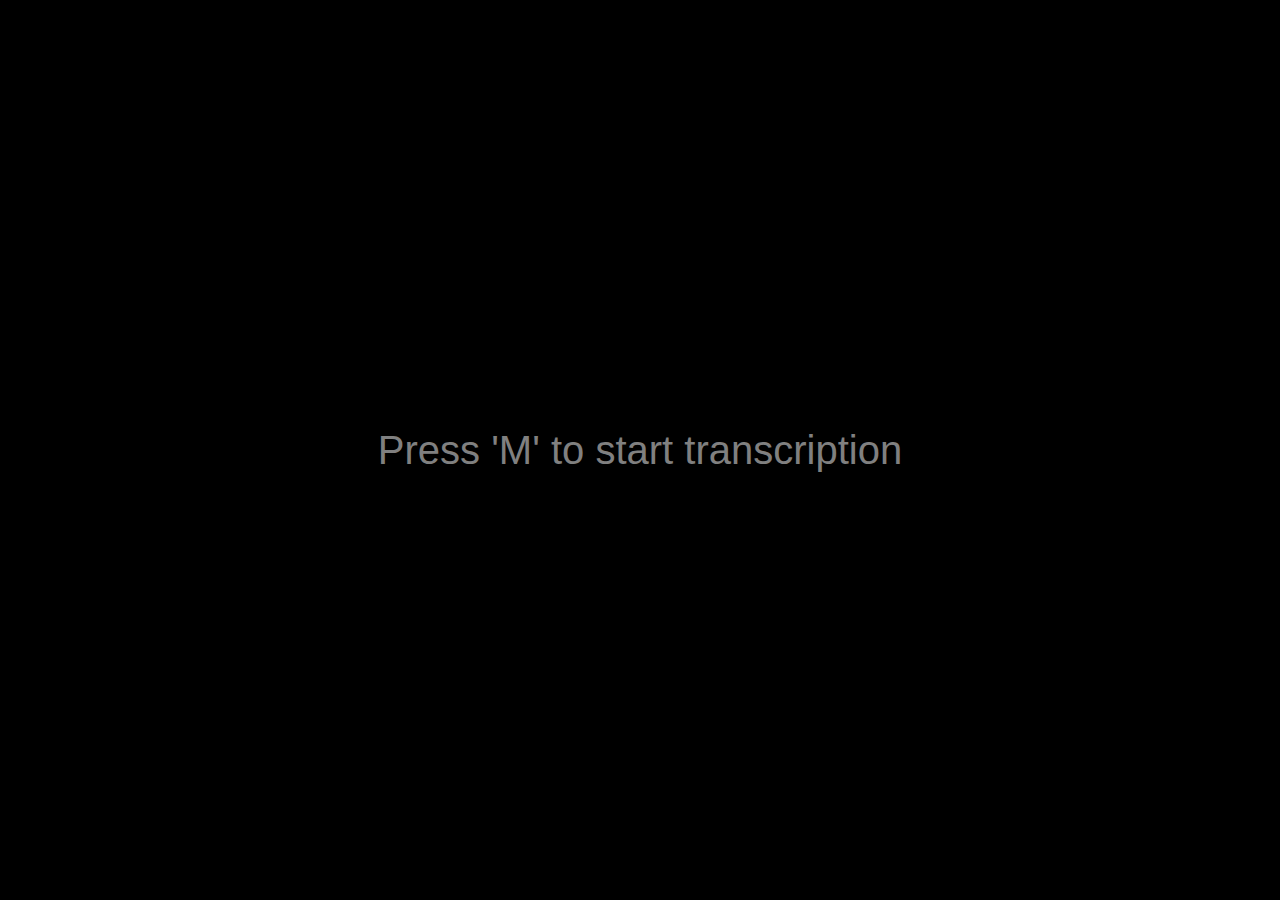
==== autodead.html @ 437896d7 "Update autodead.html" ====
<!DOCTYPE html>
<html lang="en">
<head>
    <meta charset="UTF-8">
    <meta name="viewport" content="width=device-width, initial-scale=1.0">
    <title>Voice Transcription Display</title>
    <style>
        body {
            margin: 0;
            padding: 0;
            background-color: black;
            color: white;
            font-family: Arial, sans-serif;
            display: flex;
            justify-content: center;
            align-items: center;
            height: 100vh;
            overflow: hidden;
        }

        #transcription {
            text-align: center;
            font-size: 50px;
            word-wrap: break-word;
            max-width: 90vw;
            display: flex;
            flex-direction: column;
        }

        .transcription-line {
            opacity: 1;
            transition: opacity 1s;
            white-space: nowrap;
        }

        .fade-out {
            opacity: 0 !important;
        }

        #message {
            position: absolute;
            text-align: center;
            font-size: 40px;
            color: gray;
            opacity: 1;
            transition: opacity 1s;
        }

        #menu {
            position: absolute;
            top: 10px;
            left: 10px;
            font-size: 16px;
            opacity: 0;
            transition: opacity 1s;
        }

        .visible {
            opacity: 1 !important;
        }
    </style>
</head>
<body>
    <div id="menu">Up/Down Font Size: 50 | Left/Right Fade Rate: 1000ms</div>
    <div id="message">Press '<span id="start-transcription">M</span>' to start transcription</div>
    <div id="transcription"></div>

    <script>
        let isMuted = true;
        let transcript = document.getElementById('transcription');
        let message = document.getElementById('message');
        let fontSize = 30;
        let fadeRate = 1000; // Default fade rate
        let maxLines = 3; // Maximum lines visible
        let lines = []; // Array to store visible lines

        let currentLine = ''; // Current line being built (interim)
        let interimElement; // The element for interim text display

        // Fades out the oldest line when there are more than maxLines
        const fadeOutOldLine = () => {
            if (lines.length > 0) {
                const oldLine = lines.shift(); // Remove the oldest line
                oldLine.classList.add('fade-out'); // Apply fade-out effect

                // Remove line from the DOM after it has faded out
                setTimeout(() => {
                    oldLine.remove();
                }, fadeRate);
            }
        };

        // Adds a new line to the display and manages the max line count
        const addNewLine = (text) => {
            const newLine = document.createElement('div');
            newLine.className = 'transcription-line';
            newLine.style.fontSize = `${fontSize}px`;
            newLine.textContent = text;
            transcript.appendChild(newLine);
            lines.push(newLine); // Add new line to the list

            // If there are more than maxLines, fade out the oldest one
            if (lines.length > maxLines) {
                fadeOutOldLine();
            }
        };

        // Updates the interim text live as you speak
        const updateInterimText = (text) => {
            if (!interimElement) {
                interimElement = document.createElement('div');
                interimElement.className = 'transcription-line';
                interimElement.style.fontSize = `${fontSize}px`;
                transcript.appendChild(interimElement);
            }
            interimElement.textContent = text; // Update the interim text live
        };

        // Finalizes a sentence (moves interim to a final line)
        const finalizeSentence = (text) => {
            if (interimElement) {
                interimElement.remove(); // Remove the interim text element
                interimElement = null;
            }
            addNewLine(text); // Add the finalized text to the display
        };

        const handleTranscription = (event) => {
            let interimText = '';
            let finalText = '';

            for (let i = event.resultIndex; i < event.results.length; i++) {
                let transcriptText = event.results[i][0].transcript.trim();

                if (event.results[i].isFinal) {
                    finalText += transcriptText;
                    finalizeSentence(finalText); // Move the final text to a new line
                } else {
                    interimText = transcriptText;
                    updateInterimText(currentLine + ' ' + interimText); // Build live
                }
            }
        };

        const recognition = new (window.SpeechRecognition || window.webkitSpeechRecognition)();
        recognition.continuous = true;
        recognition.interimResults = true;
        recognition.onresult = handleTranscription;

        const toggleTranscription = () => {
            isMuted = !isMuted;
            if (!isMuted) {
                recognition.start();
                transcript.innerHTML = ''; // Clear previous content
                message.style.opacity = 0;
            } else {
                recognition.stop();
                message.innerHTML = "Press 'M' to start transcription";
                message.style.opacity = 1;
            }
        };

        document.getElementById('start-transcription').addEventListener('click', toggleTranscription);

        window.addEventListener('keydown', (event) => {
            if (event.key.toLowerCase() === 'm') {
                toggleTranscription();
            }
        });

        updateMenu();
    </script>
</body>
</html>
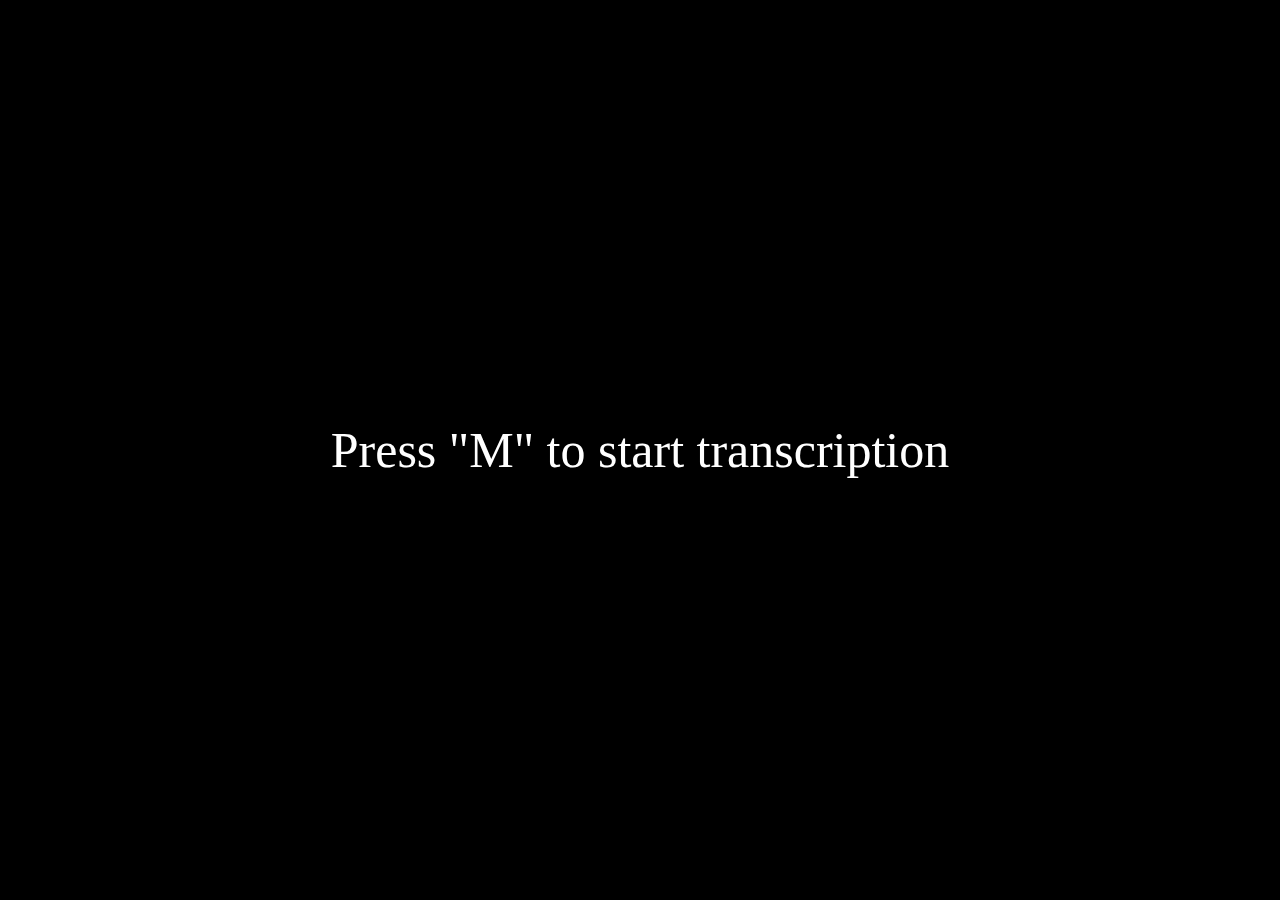
==== commit 3b3030b6: "Update autodead.html" ====
--- a/autodead.html
+++ b/autodead.html
@@ -3,172 +3,78 @@
 <head>
     <meta charset="UTF-8">
     <meta name="viewport" content="width=device-width, initial-scale=1.0">
-    <title>Voice Transcription Display</title>
+    <title>Live Transcription Tool</title>
     <style>
         body {
-            margin: 0;
-            padding: 0;
             background-color: black;
             color: white;
-            font-family: Arial, sans-serif;
+            font-size: 50px;
             display: flex;
             justify-content: center;
             align-items: center;
             height: 100vh;
+            margin: 0;
             overflow: hidden;
         }
-
         #transcription {
             text-align: center;
-            font-size: 50px;
-            word-wrap: break-word;
-            max-width: 90vw;
-            display: flex;
-            flex-direction: column;
+            width: 80%;
         }
-
-        .transcription-line {
-            opacity: 1;
-            transition: opacity 1s;
-            white-space: nowrap;
-        }
-
-        .fade-out {
-            opacity: 0 !important;
-        }
-
-        #message {
-            position: absolute;
-            text-align: center;
-            font-size: 40px;
-            color: gray;
-            opacity: 1;
-            transition: opacity 1s;
-        }
-
         #menu {
             position: absolute;
             top: 10px;
             left: 10px;
-            font-size: 16px;
-            opacity: 0;
-            transition: opacity 1s;
-        }
-
-        .visible {
-            opacity: 1 !important;
+            display: none;
         }
     </style>
 </head>
 <body>
-    <div id="menu">Up/Down Font Size: 50 | Left/Right Fade Rate: 1000ms</div>
-    <div id="message">Press '<span id="start-transcription">M</span>' to start transcription</div>
-    <div id="transcription"></div>
+    <div id="transcription">Press "M" to start transcription</div>
+    <div id="menu">
+        <p>Up arrow or swipe: increase font size</p>
+        <p>Down arrow or swipe: decrease font size</p>
+        <p>Left arrow or swipe: shorten text fade-out time</p>
+        <p>Right arrow or swipe: extend text fade-out time</p>
+        <p>Font size: <span id="fontSize">50</span></p>
+        <p>Fade-out time: <span id="fadeOutTime">500</span>ms</p>
+    </div>
+    <script>
+        let fontSize = 50;
+        let fadeOutTime = 500;
+        let transcriptionElement = document.getElementById('transcription');
+        let menuElement = document.getElementById('menu');
 
-    <script>
-        let isMuted = true;
-        let transcript = document.getElementById('transcription');
-        let message = document.getElementById('message');
-        let fontSize = 30;
-        let fadeRate = 1000; // Default fade rate
-        let maxLines = 3; // Maximum lines visible
-        let lines = []; // Array to store visible lines
-
-        let currentLine = ''; // Current line being built (interim)
-        let interimElement; // The element for interim text display
-
-        // Fades out the oldest line when there are more than maxLines
-        const fadeOutOldLine = () => {
-            if (lines.length > 0) {
-                const oldLine = lines.shift(); // Remove the oldest line
-                oldLine.classList.add('fade-out'); // Apply fade-out effect
-
-                // Remove line from the DOM after it has faded out
-                setTimeout(() => {
-                    oldLine.remove();
-                }, fadeRate);
-            }
-        };
-
-        // Adds a new line to the display and manages the max line count
-        const addNewLine = (text) => {
-            const newLine = document.createElement('div');
-            newLine.className = 'transcription-line';
-            newLine.style.fontSize = `${fontSize}px`;
-            newLine.textContent = text;
-            transcript.appendChild(newLine);
-            lines.push(newLine); // Add new line to the list
-
-            // If there are more than maxLines, fade out the oldest one
-            if (lines.length > maxLines) {
-                fadeOutOldLine();
-            }
-        };
-
-        // Updates the interim text live as you speak
-        const updateInterimText = (text) => {
-            if (!interimElement) {
-                interimElement = document.createElement('div');
-                interimElement.className = 'transcription-line';
-                interimElement.style.fontSize = `${fontSize}px`;
-                transcript.appendChild(interimElement);
-            }
-            interimElement.textContent = text; // Update the interim text live
-        };
-
-        // Finalizes a sentence (moves interim to a final line)
-        const finalizeSentence = (text) => {
-            if (interimElement) {
-                interimElement.remove(); // Remove the interim text element
-                interimElement = null;
-            }
-            addNewLine(text); // Add the finalized text to the display
-        };
-
-        const handleTranscription = (event) => {
-            let interimText = '';
-            let finalText = '';
-
-            for (let i = event.resultIndex; i < event.results.length; i++) {
-                let transcriptText = event.results[i][0].transcript.trim();
-
-                if (event.results[i].isFinal) {
-                    finalText += transcriptText;
-                    finalizeSentence(finalText); // Move the final text to a new line
-                } else {
-                    interimText = transcriptText;
-                    updateInterimText(currentLine + ' ' + interimText); // Build live
-                }
-            }
-        };
-
-        const recognition = new (window.SpeechRecognition || window.webkitSpeechRecognition)();
-        recognition.continuous = true;
-        recognition.interimResults = true;
-        recognition.onresult = handleTranscription;
-
-        const toggleTranscription = () => {
-            isMuted = !isMuted;
-            if (!isMuted) {
-                recognition.start();
-                transcript.innerHTML = ''; // Clear previous content
-                message.style.opacity = 0;
-            } else {
-                recognition.stop();
-                message.innerHTML = "Press 'M' to start transcription";
-                message.style.opacity = 1;
-            }
-        };
-
-        document.getElementById('start-transcription').addEventListener('click', toggleTranscription);
-
-        window.addEventListener('keydown', (event) => {
-            if (event.key.toLowerCase() === 'm') {
-                toggleTranscription();
+        document.addEventListener('keydown', (event) => {
+            if (event.key === 'm' || event.key === 'M') {
+                startTranscription();
             }
         });
 
-        updateMenu();
+        function startTranscription() {
+            transcriptionElement.innerHTML = '';
+            menuElement.style.display = 'block';
+            // Implement microphone access and real-time transcription here
+        }
+
+        // Add event listeners for adjusting settings
+        document.addEventListener('keydown', (event) => {
+            if (event.key === 'ArrowUp') {
+                fontSize += 5;
+            } else if (event.key === 'ArrowDown') {
+                fontSize -= 5;
+            } else if (event.key === 'ArrowLeft') {
+                fadeOutTime -= 100;
+            } else if (event.key === 'ArrowRight') {
+                fadeOutTime += 100;
+            }
+            updateSettings();
+        });
+
+        function updateSettings() {
+            document.getElementById('fontSize').textContent = fontSize;
+            document.getElementById('fadeOutTime').textContent = fadeOutTime;
+            transcriptionElement.style.fontSize = fontSize + 'px';
+        }
     </script>
 </body>
 </html>
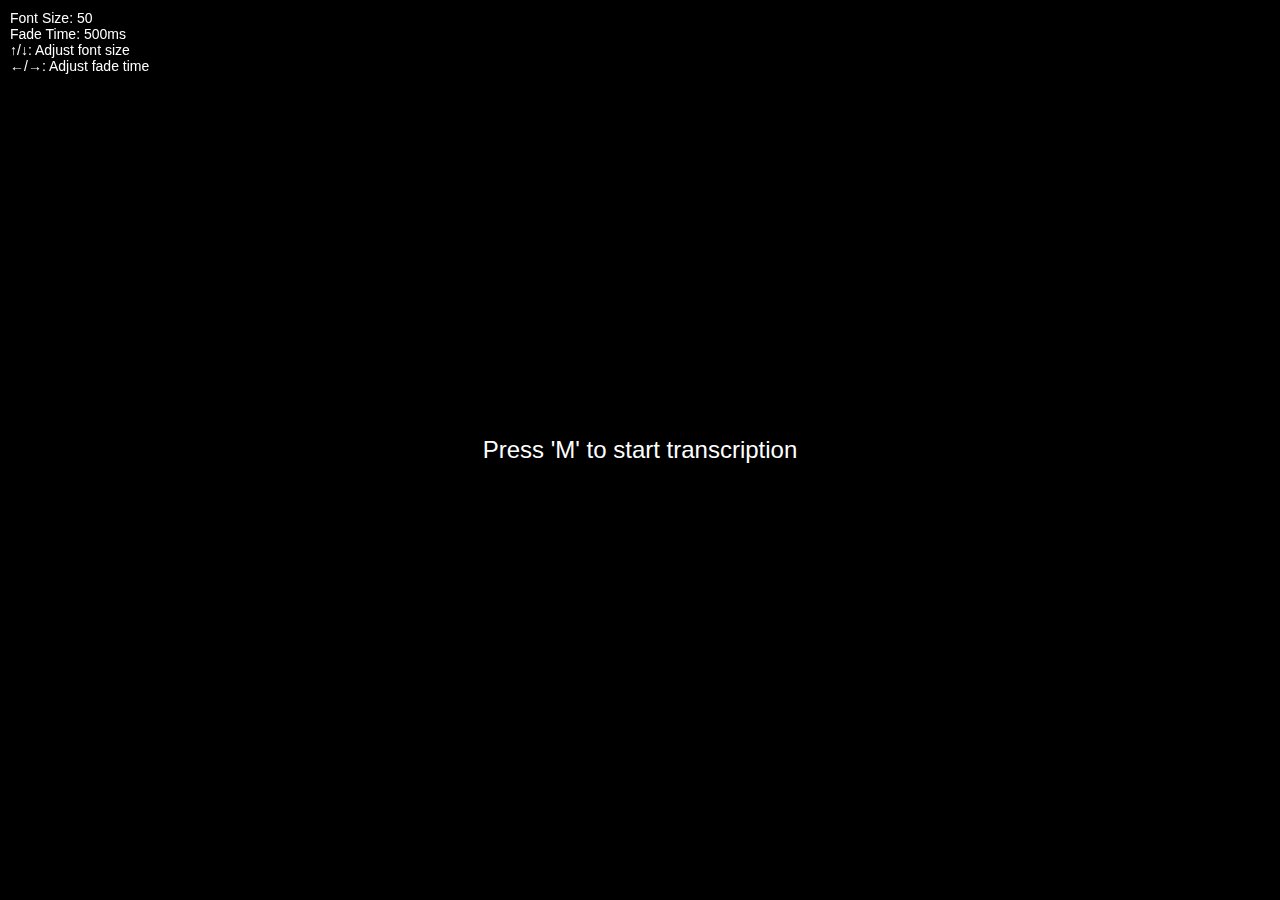
==== commit a5d7c873: "Update autodead.html" ====
--- a/autodead.html
+++ b/autodead.html
@@ -3,78 +3,198 @@
 <head>
     <meta charset="UTF-8">
     <meta name="viewport" content="width=device-width, initial-scale=1.0">
-    <title>Live Transcription Tool</title>
+    <title>Live Captions Tool</title>
     <style>
         body {
-            background-color: black;
+            margin: 0;
+            background: black;
             color: white;
-            font-size: 50px;
+            font-family: Arial, sans-serif;
+            overflow: hidden;
             display: flex;
             justify-content: center;
             align-items: center;
             height: 100vh;
-            margin: 0;
-            overflow: hidden;
-        }
-        #transcription {
-            text-align: center;
-            width: 80%;
         }
         #menu {
-            position: absolute;
+            position: fixed;
             top: 10px;
             left: 10px;
-            display: none;
+            font-size: 14px;
+            opacity: 1;
+            transition: opacity 0.5s;
+        }
+        #transcription-container {
+            display: flex;
+            flex-direction: column;
+            align-items: center;
+            height: 100vh;
+            justify-content: center;
+        }
+        .transcription-line {
+            margin: 10px 0;
+            text-align: center;
+            transition: opacity 0.5s;
+        }
+        #start-prompt {
+            font-size: 24px;
+            text-align: center;
         }
     </style>
 </head>
 <body>
-    <div id="transcription">Press "M" to start transcription</div>
     <div id="menu">
-        <p>Up arrow or swipe: increase font size</p>
-        <p>Down arrow or swipe: decrease font size</p>
-        <p>Left arrow or swipe: shorten text fade-out time</p>
-        <p>Right arrow or swipe: extend text fade-out time</p>
-        <p>Font size: <span id="fontSize">50</span></p>
-        <p>Fade-out time: <span id="fadeOutTime">500</span>ms</p>
+        Font Size: <span id="font-size">50</span><br>
+        Fade Time: <span id="fade-time">500</span>ms<br>
+        ↑/↓: Adjust font size<br>
+        ←/→: Adjust fade time
     </div>
+    
+    <div id="transcription-container">
+        <div id="start-prompt">Press 'M' to start transcription</div>
+    </div>
+
     <script>
         let fontSize = 50;
-        let fadeOutTime = 500;
-        let transcriptionElement = document.getElementById('transcription');
-        let menuElement = document.getElementById('menu');
-
-        document.addEventListener('keydown', (event) => {
-            if (event.key === 'm' || event.key === 'M') {
-                startTranscription();
+        let fadeTime = 500;
+        let transcriptionActive = false;
+        let recognition = null;
+        let currentPhrase = '';
+        let phrasePauseTimeout = null;
+        const PHRASE_PAUSE = 300; // ms before considering a phrase complete
+        
+        const lines = [];
+        const menu = document.getElementById('menu');
+        const startPrompt = document.getElementById('start-prompt');
+        const transcriptionContainer = document.getElementById('transcription-container');
+        const fontSizeDisplay = document.getElementById('font-size');
+        const fadeTimeDisplay = document.getElementById('fade-time');
+
+        function updateSettings() {
+            fontSizeDisplay.textContent = fontSize;
+            fadeTimeDisplay.textContent = fadeTime;
+            document.querySelectorAll('.transcription-line').forEach(line => {
+                line.style.fontSize = `${fontSize}px`;
+            });
+        }
+
+        function addLine(text) {
+            const line = document.createElement('div');
+            line.className = 'transcription-line';
+            line.style.fontSize = `${fontSize}px`;
+            line.textContent = text;
+            
+            lines.push(line);
+            transcriptionContainer.appendChild(line);
+            
+            if (lines.length > 3) {
+                const oldestLine = lines.shift();
+                oldestLine.style.opacity = '0';
+                setTimeout(() => oldestLine.remove(), fadeTime);
+            }
+        }
+
+        function startTranscription() {
+            if (transcriptionActive) return;
+            
+            recognition = new (window.SpeechRecognition || window.webkitSpeechRecognition)();
+            recognition.continuous = true;
+            recognition.interimResults = true;
+
+            recognition.onresult = (event) => {
+                const result = event.results[event.results.length - 1];
+                const transcript = result[0].transcript;
+                
+                if (result.isFinal) {
+                    if (currentPhrase) {
+                        addLine(currentPhrase);
+                        currentPhrase = '';
+                    }
+                    addLine(transcript);
+                } else {
+                    currentPhrase = transcript;
+                    clearTimeout(phrasePauseTimeout);
+                    phrasePauseTimeout = setTimeout(() => {
+                        if (currentPhrase) {
+                            addLine(currentPhrase);
+                            currentPhrase = '';
+                        }
+                    }, PHRASE_PAUSE);
+                }
+            };
+
+            recognition.onend = () => {
+                if (transcriptionActive) {
+                    recognition.start();
+                }
+            };
+
+            transcriptionActive = true;
+            startPrompt.style.display = 'none';
+            recognition.start();
+            
+            setTimeout(() => {
+                menu.style.opacity = '0';
+            }, 3000);
+        }
+
+        document.addEventListener('keydown', (e) => {
+            switch(e.key) {
+                case 'm':
+                case 'M':
+                    startTranscription();
+                    break;
+                case 'ArrowUp':
+                    fontSize = Math.min(fontSize + 2, 100);
+                    updateSettings();
+                    break;
+                case 'ArrowDown':
+                    fontSize = Math.max(fontSize - 2, 20);
+                    updateSettings();
+                    break;
+                case 'ArrowLeft':
+                    fadeTime = Math.max(fadeTime - 100, 100);
+                    updateSettings();
+                    break;
+                case 'ArrowRight':
+                    fadeTime = Math.min(fadeTime + 100, 2000);
+                    updateSettings();
+                    break;
             }
         });
 
-        function startTranscription() {
-            transcriptionElement.innerHTML = '';
-            menuElement.style.display = 'block';
-            // Implement microphone access and real-time transcription here
-        }
-
-        // Add event listeners for adjusting settings
-        document.addEventListener('keydown', (event) => {
-            if (event.key === 'ArrowUp') {
-                fontSize += 5;
-            } else if (event.key === 'ArrowDown') {
-                fontSize -= 5;
-            } else if (event.key === 'ArrowLeft') {
-                fadeOutTime -= 100;
-            } else if (event.key === 'ArrowRight') {
-                fadeOutTime += 100;
+        // Touch events for mobile support
+        let touchStartY = 0;
+        let touchStartX = 0;
+
+        document.addEventListener('touchstart', (e) => {
+            touchStartY = e.touches[0].clientY;
+            touchStartX = e.touches[0].clientX;
+        });
+
+        document.addEventListener('touchmove', (e) => {
+            const touchY = e.touches[0].clientY;
+            const touchX = e.touches[0].clientX;
+            const deltaY = touchStartY - touchY;
+            const deltaX = touchStartX - touchX;
+            
+            if (Math.abs(deltaY) > Math.abs(deltaX)) {
+                // Vertical swipe
+                if (deltaY > 0) {
+                    fontSize = Math.min(fontSize + 2, 100);
+                } else {
+                    fontSize = Math.max(fontSize - 2, 20);
+                }
+            } else {
+                // Horizontal swipe
+                if (deltaX > 0) {
+                    fadeTime = Math.max(fadeTime - 100, 100);
+                } else {
+                    fadeTime = Math.min(fadeTime + 100, 2000);
+                }
             }
             updateSettings();
         });
-
-        function updateSettings() {
-            document.getElementById('fontSize').textContent = fontSize;
-            document.getElementById('fadeOutTime').textContent = fadeOutTime;
-            transcriptionElement.style.fontSize = fontSize + 'px';
-        }
     </script>
 </body>
 </html>
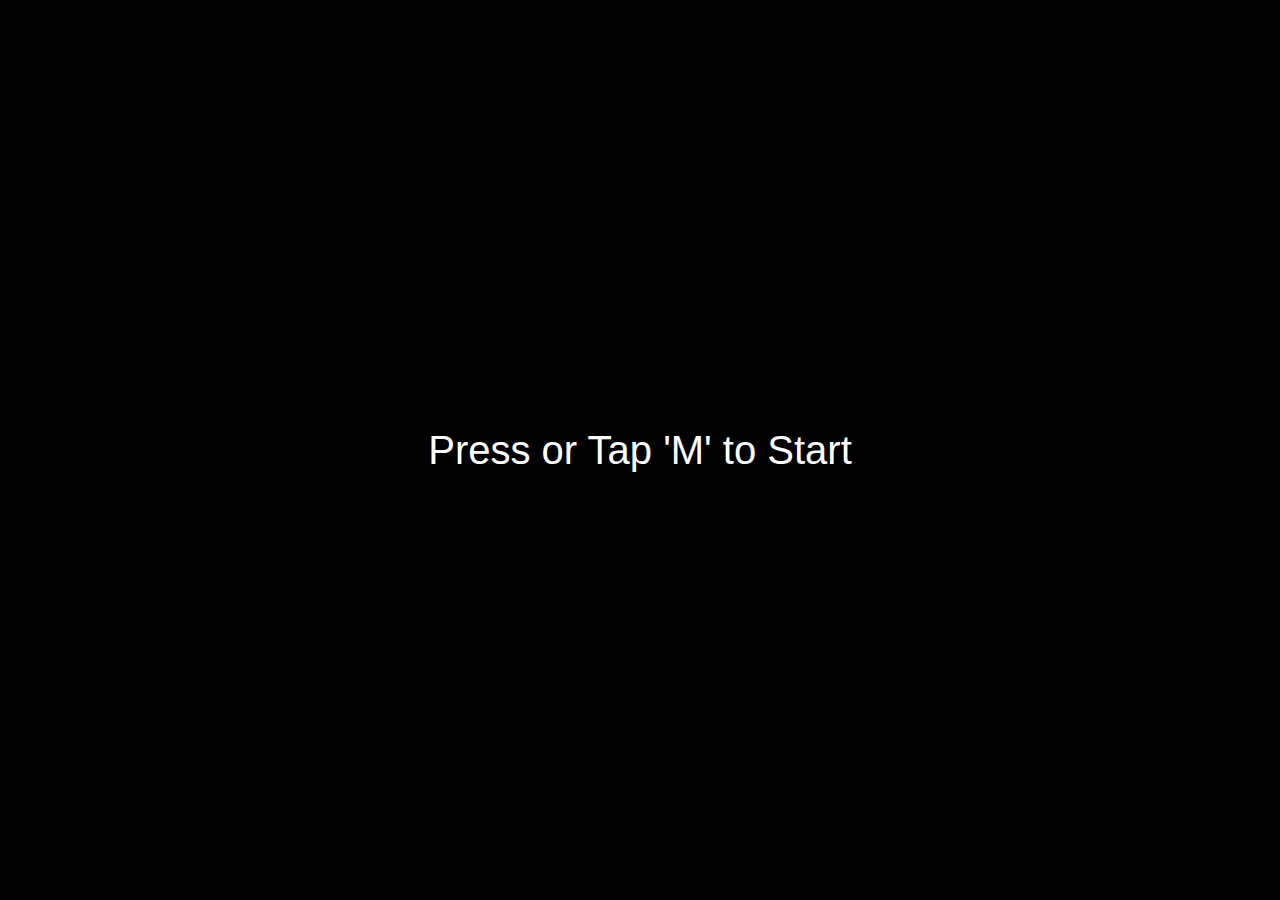
==== commit a3f64723: "Update autodead.html" ====
--- a/autodead.html
+++ b/autodead.html
@@ -3,198 +3,155 @@
 <head>
     <meta charset="UTF-8">
     <meta name="viewport" content="width=device-width, initial-scale=1.0">
-    <title>Live Captions Tool</title>
+    <title>Live Event Transcription</title>
     <style>
         body {
             margin: 0;
-            background: black;
+            padding: 0;
+            background-color: black;
             color: white;
             font-family: Arial, sans-serif;
-            overflow: hidden;
             display: flex;
             justify-content: center;
             align-items: center;
             height: 100vh;
+            overflow: hidden;
         }
+
+        #transcription {
+            font-size: 50px;
+            line-height: 1.5;
+            text-align: center;
+            position: absolute;
+            width: 80%;
+            height: 90%;
+            top: 50%;
+            left: 50%;
+            transform: translate(-50%, -50%);
+        }
+
         #menu {
-            position: fixed;
+            position: absolute;
             top: 10px;
             left: 10px;
-            font-size: 14px;
-            opacity: 1;
-            transition: opacity 0.5s;
+            background-color: rgba(0, 0, 0, 0.5);
+            padding: 10px;
+            border-radius: 5px;
+            display: none;
         }
-        #transcription-container {
-            display: flex;
-            flex-direction: column;
-            align-items: center;
-            height: 100vh;
-            justify-content: center;
+
+        .hidden {
+            display: none;
         }
-        .transcription-line {
-            margin: 10px 0;
-            text-align: center;
-            transition: opacity 0.5s;
-        }
-        #start-prompt {
-            font-size: 24px;
+
+        #prompt {
+            position: absolute;
+            top: 50%;
+            left: 50%;
+            transform: translate(-50%, -50%);
+            font-size: 40px;
             text-align: center;
         }
     </style>
 </head>
 <body>
+
     <div id="menu">
-        Font Size: <span id="font-size">50</span><br>
-        Fade Time: <span id="fade-time">500</span>ms<br>
-        ↑/↓: Adjust font size<br>
-        ←/→: Adjust fade time
-    </div>
-    
-    <div id="transcription-container">
-        <div id="start-prompt">Press 'M' to start transcription</div>
+        Font Size: <span id="fontSizeDisplay">50</span> <br>
+        Fade-out Time: <span id="fadeTimeDisplay">500ms</span>
     </div>
 
+    <div id="transcription"></div>
+    <div id="prompt">Press or Tap 'M' to Start</div>
+
     <script>
+        const transcriptionDiv = document.getElementById("transcription");
+        const fontSizeDisplay = document.getElementById("fontSizeDisplay");
+        const fadeTimeDisplay = document.getElementById("fadeTimeDisplay");
+        const prompt = document.getElementById("prompt");
+        const menu = document.getElementById("menu");
+
         let fontSize = 50;
         let fadeTime = 500;
-        let transcriptionActive = false;
-        let recognition = null;
-        let currentPhrase = '';
-        let phrasePauseTimeout = null;
-        const PHRASE_PAUSE = 300; // ms before considering a phrase complete
-        
-        const lines = [];
-        const menu = document.getElementById('menu');
-        const startPrompt = document.getElementById('start-prompt');
-        const transcriptionContainer = document.getElementById('transcription-container');
-        const fontSizeDisplay = document.getElementById('font-size');
-        const fadeTimeDisplay = document.getElementById('fade-time');
+        let currentText = '';
+        let lines = [];
+        let recognizing = false;
 
-        function updateSettings() {
-            fontSizeDisplay.textContent = fontSize;
-            fadeTimeDisplay.textContent = fadeTime;
-            document.querySelectorAll('.transcription-line').forEach(line => {
-                line.style.fontSize = `${fontSize}px`;
-            });
+        // Transcription function
+        function startRecognition() {
+            const recognition = new (window.SpeechRecognition || window.webkitSpeechRecognition)();
+            recognition.continuous = true;
+            recognition.interimResults = true;
+
+            recognition.onresult = function(event) {
+                const transcript = Array.from(event.results)
+                    .map(result => result[0].transcript)
+                    .join('');
+
+                if (event.results[0].isFinal) {
+                    currentText += transcript + " ";
+                    updateText(currentText);
+                }
+            };
+
+            recognition.start();
         }
 
-        function addLine(text) {
-            const line = document.createElement('div');
-            line.className = 'transcription-line';
-            line.style.fontSize = `${fontSize}px`;
-            line.textContent = text;
-            
-            lines.push(line);
-            transcriptionContainer.appendChild(line);
-            
-            if (lines.length > 3) {
-                const oldestLine = lines.shift();
-                oldestLine.style.opacity = '0';
-                setTimeout(() => oldestLine.remove(), fadeTime);
+        // Update text on screen
+        function updateText(newText) {
+            let words = newText.split(" ");
+            words = words.filter(Boolean);
+            if (words.length > 0) {
+                transcriptionDiv.innerText = words.join(" ");
             }
         }
 
-        function startTranscription() {
-            if (transcriptionActive) return;
-            
-            recognition = new (window.SpeechRecognition || window.webkitSpeechRecognition)();
-            recognition.continuous = true;
-            recognition.interimResults = true;
-
-            recognition.onresult = (event) => {
-                const result = event.results[event.results.length - 1];
-                const transcript = result[0].transcript;
-                
-                if (result.isFinal) {
-                    if (currentPhrase) {
-                        addLine(currentPhrase);
-                        currentPhrase = '';
-                    }
-                    addLine(transcript);
-                } else {
-                    currentPhrase = transcript;
-                    clearTimeout(phrasePauseTimeout);
-                    phrasePauseTimeout = setTimeout(() => {
-                        if (currentPhrase) {
-                            addLine(currentPhrase);
-                            currentPhrase = '';
-                        }
-                    }, PHRASE_PAUSE);
-                }
-            };
-
-            recognition.onend = () => {
-                if (transcriptionActive) {
-                    recognition.start();
-                }
-            };
-
-            transcriptionActive = true;
-            startPrompt.style.display = 'none';
-            recognition.start();
-            
-            setTimeout(() => {
-                menu.style.opacity = '0';
-            }, 3000);
+        // Fade out the top line
+        function fadeTopLine() {
+            if (lines.length > 3) {
+                lines.shift();
+                updateText(lines.join(" "));
+            }
         }
 
-        document.addEventListener('keydown', (e) => {
-            switch(e.key) {
-                case 'm':
-                case 'M':
-                    startTranscription();
-                    break;
+        // Key press and swipe handling for settings adjustments
+        function handleSettings(event) {
+            switch (event.key) {
                 case 'ArrowUp':
-                    fontSize = Math.min(fontSize + 2, 100);
-                    updateSettings();
+                    fontSize += 5;
                     break;
                 case 'ArrowDown':
-                    fontSize = Math.max(fontSize - 2, 20);
-                    updateSettings();
+                    fontSize = Math.max(5, fontSize - 5);
                     break;
                 case 'ArrowLeft':
-                    fadeTime = Math.max(fadeTime - 100, 100);
-                    updateSettings();
+                    fadeTime = Math.max(100, fadeTime - 100);
                     break;
                 case 'ArrowRight':
-                    fadeTime = Math.min(fadeTime + 100, 2000);
-                    updateSettings();
+                    fadeTime += 100;
                     break;
+            }
+            fontSizeDisplay.textContent = fontSize;
+            fadeTimeDisplay.textContent = `${fadeTime}ms`;
+            transcriptionDiv.style.fontSize = `${fontSize}px`;
+        }
+
+        // Start transcription when "M" is pressed
+        document.addEventListener('keydown', (event) => {
+            if (event.key.toLowerCase() === 'm' && !recognizing) {
+                recognizing = true;
+                prompt.classList.add('hidden');
+                menu.style.display = 'block';
+                startRecognition();
+            } else {
+                handleSettings(event);
             }
         });
 
-        // Touch events for mobile support
-        let touchStartY = 0;
-        let touchStartX = 0;
-
-        document.addEventListener('touchstart', (e) => {
-            touchStartY = e.touches[0].clientY;
-            touchStartX = e.touches[0].clientX;
-        });
-
-        document.addEventListener('touchmove', (e) => {
-            const touchY = e.touches[0].clientY;
-            const touchX = e.touches[0].clientX;
-            const deltaY = touchStartY - touchY;
-            const deltaX = touchStartX - touchX;
-            
-            if (Math.abs(deltaY) > Math.abs(deltaX)) {
-                // Vertical swipe
-                if (deltaY > 0) {
-                    fontSize = Math.min(fontSize + 2, 100);
-                } else {
-                    fontSize = Math.max(fontSize - 2, 20);
-                }
-            } else {
-                // Horizontal swipe
-                if (deltaX > 0) {
-                    fadeTime = Math.max(fadeTime - 100, 100);
-                } else {
-                    fadeTime = Math.min(fadeTime + 100, 2000);
-                }
-            }
-            updateSettings();
+        // Swipe handling (for mobile devices)
+        document.addEventListener('touchstart', (event) => {
+            // Placeholder for swipe logic
         });
     </script>
+
 </body>
 </html>
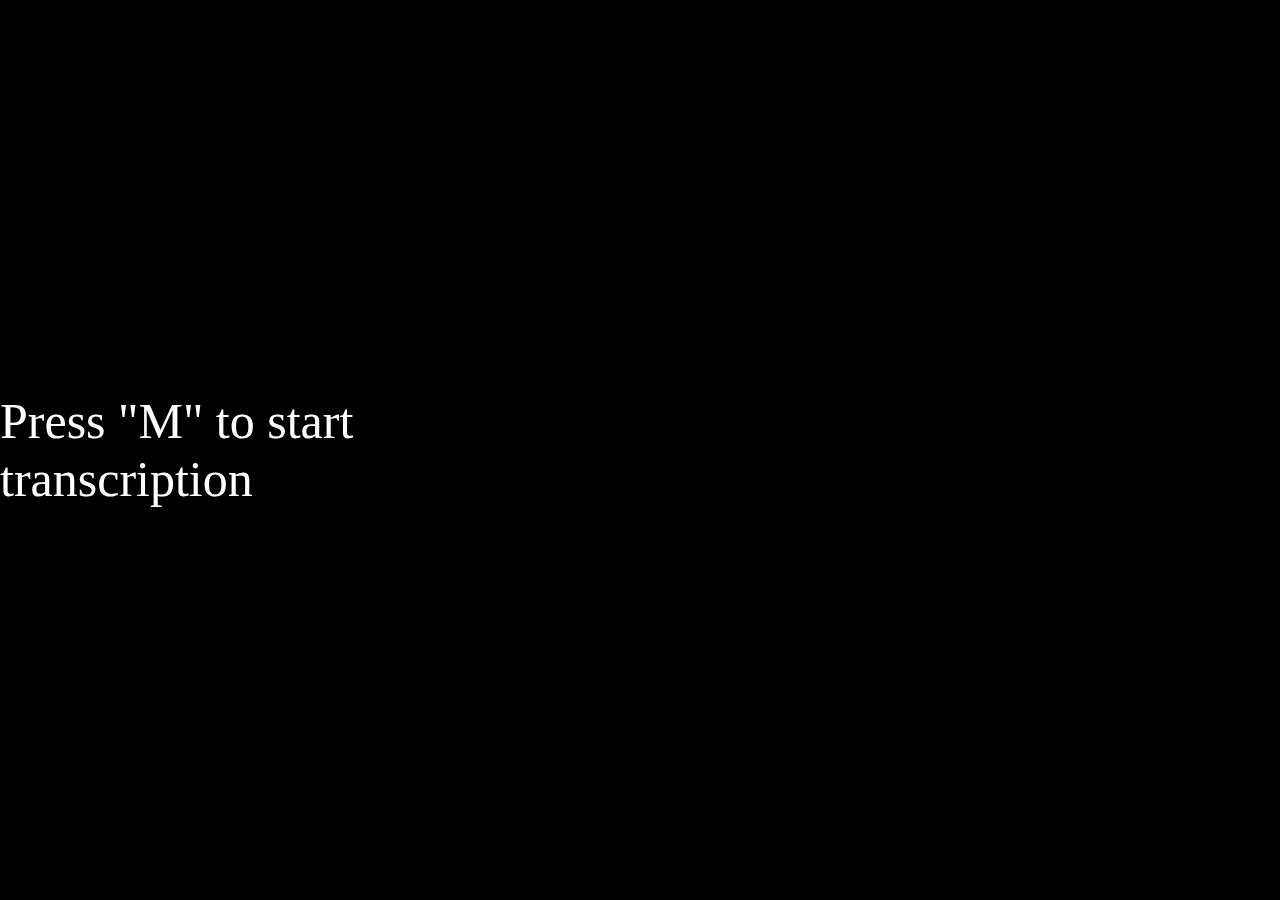
==== commit 4fbec3e7: "Update autodead.html" ====
--- a/autodead.html
+++ b/autodead.html
@@ -3,155 +3,107 @@
 <head>
     <meta charset="UTF-8">
     <meta name="viewport" content="width=device-width, initial-scale=1.0">
-    <title>Live Event Transcription</title>
+    <title>Live Transcription</title>
     <style>
         body {
-            margin: 0;
-            padding: 0;
             background-color: black;
             color: white;
-            font-family: Arial, sans-serif;
+            font-size: 50px;
             display: flex;
             justify-content: center;
             align-items: center;
             height: 100vh;
+            margin: 0;
             overflow: hidden;
         }
-
         #transcription {
-            font-size: 50px;
-            line-height: 1.5;
             text-align: center;
-            position: absolute;
             width: 80%;
-            height: 90%;
-            top: 50%;
-            left: 50%;
-            transform: translate(-50%, -50%);
         }
-
         #menu {
             position: absolute;
             top: 10px;
             left: 10px;
-            background-color: rgba(0, 0, 0, 0.5);
-            padding: 10px;
-            border-radius: 5px;
             display: none;
-        }
-
-        .hidden {
-            display: none;
-        }
-
-        #prompt {
-            position: absolute;
-            top: 50%;
-            left: 50%;
-            transform: translate(-50%, -50%);
-            font-size: 40px;
-            text-align: center;
         }
     </style>
 </head>
 <body>
-
+    <div id="prompt">Press "M" to start transcription</div>
+    <div id="transcription"></div>
     <div id="menu">
-        Font Size: <span id="fontSizeDisplay">50</span> <br>
-        Fade-out Time: <span id="fadeTimeDisplay">500ms</span>
+        <p>Font Size: <span id="fontSize">50</span></p>
+        <p>Fade-out Time: <span id="fadeTime">500</span>ms</p>
     </div>
-
-    <div id="transcription"></div>
-    <div id="prompt">Press or Tap 'M' to Start</div>
-
     <script>
-        const transcriptionDiv = document.getElementById("transcription");
-        const fontSizeDisplay = document.getElementById("fontSizeDisplay");
-        const fadeTimeDisplay = document.getElementById("fadeTimeDisplay");
-        const prompt = document.getElementById("prompt");
-        const menu = document.getElementById("menu");
-
         let fontSize = 50;
         let fadeTime = 500;
-        let currentText = '';
-        let lines = [];
-        let recognizing = false;
+        let transcription = document.getElementById('transcription');
+        let prompt = document.getElementById('prompt');
+        let menu = document.getElementById('menu');
+        let fontSizeDisplay = document.getElementById('fontSize');
+        let fadeTimeDisplay = document.getElementById('fadeTime');
 
-        // Transcription function
-        function startRecognition() {
+        document.addEventListener('keydown', (event) => {
+            if (event.key === 'M' || event.key === 'm') {
+                startTranscription();
+            } else if (event.key === 'ArrowUp') {
+                fontSize += 5;
+                updateSettings();
+            } else if (event.key === 'ArrowDown') {
+                fontSize -= 5;
+                updateSettings();
+            } else if (event.key === 'ArrowLeft') {
+                fadeTime -= 100;
+                updateSettings();
+            } else if (event.key === 'ArrowRight') {
+                fadeTime += 100;
+                updateSettings();
+            }
+        });
+
+        function updateSettings() {
+            transcription.style.fontSize = fontSize + 'px';
+            fontSizeDisplay.textContent = fontSize;
+            fadeTimeDisplay.textContent = fadeTime;
+        }
+
+        function startTranscription() {
+            prompt.style.display = 'none';
+            menu.style.display = 'block';
+            transcription.style.fontSize = fontSize + 'px';
+
             const recognition = new (window.SpeechRecognition || window.webkitSpeechRecognition)();
             recognition.continuous = true;
             recognition.interimResults = true;
 
-            recognition.onresult = function(event) {
-                const transcript = Array.from(event.results)
-                    .map(result => result[0].transcript)
-                    .join('');
-
-                if (event.results[0].isFinal) {
-                    currentText += transcript + " ";
-                    updateText(currentText);
+            recognition.onresult = (event) => {
+                let interimTranscript = '';
+                for (let i = event.resultIndex; i < event.results.length; i++) {
+                    const transcript = event.results[i].transcript;
+                    if (event.results[i].isFinal) {
+                        addPhrase(transcript);
+                    } else {
+                        interimTranscript += transcript;
+                    }
                 }
+                transcription.innerHTML = interimTranscript;
             };
 
             recognition.start();
         }
 
-        // Update text on screen
-        function updateText(newText) {
-            let words = newText.split(" ");
-            words = words.filter(Boolean);
-            if (words.length > 0) {
-                transcriptionDiv.innerText = words.join(" ");
+        function addPhrase(phrase) {
+            const newLine = document.createElement('div');
+            newLine.textContent = phrase;
+            transcription.appendChild(newLine);
+            if (transcription.children.length > 3) {
+                transcription.removeChild(transcription.firstChild);
             }
+            setTimeout(() => {
+                newLine.style.opacity = 0;
+            }, fadeTime);
         }
-
-        // Fade out the top line
-        function fadeTopLine() {
-            if (lines.length > 3) {
-                lines.shift();
-                updateText(lines.join(" "));
-            }
-        }
-
-        // Key press and swipe handling for settings adjustments
-        function handleSettings(event) {
-            switch (event.key) {
-                case 'ArrowUp':
-                    fontSize += 5;
-                    break;
-                case 'ArrowDown':
-                    fontSize = Math.max(5, fontSize - 5);
-                    break;
-                case 'ArrowLeft':
-                    fadeTime = Math.max(100, fadeTime - 100);
-                    break;
-                case 'ArrowRight':
-                    fadeTime += 100;
-                    break;
-            }
-            fontSizeDisplay.textContent = fontSize;
-            fadeTimeDisplay.textContent = `${fadeTime}ms`;
-            transcriptionDiv.style.fontSize = `${fontSize}px`;
-        }
-
-        // Start transcription when "M" is pressed
-        document.addEventListener('keydown', (event) => {
-            if (event.key.toLowerCase() === 'm' && !recognizing) {
-                recognizing = true;
-                prompt.classList.add('hidden');
-                menu.style.display = 'block';
-                startRecognition();
-            } else {
-                handleSettings(event);
-            }
-        });
-
-        // Swipe handling (for mobile devices)
-        document.addEventListener('touchstart', (event) => {
-            // Placeholder for swipe logic
-        });
     </script>
-
 </body>
 </html>
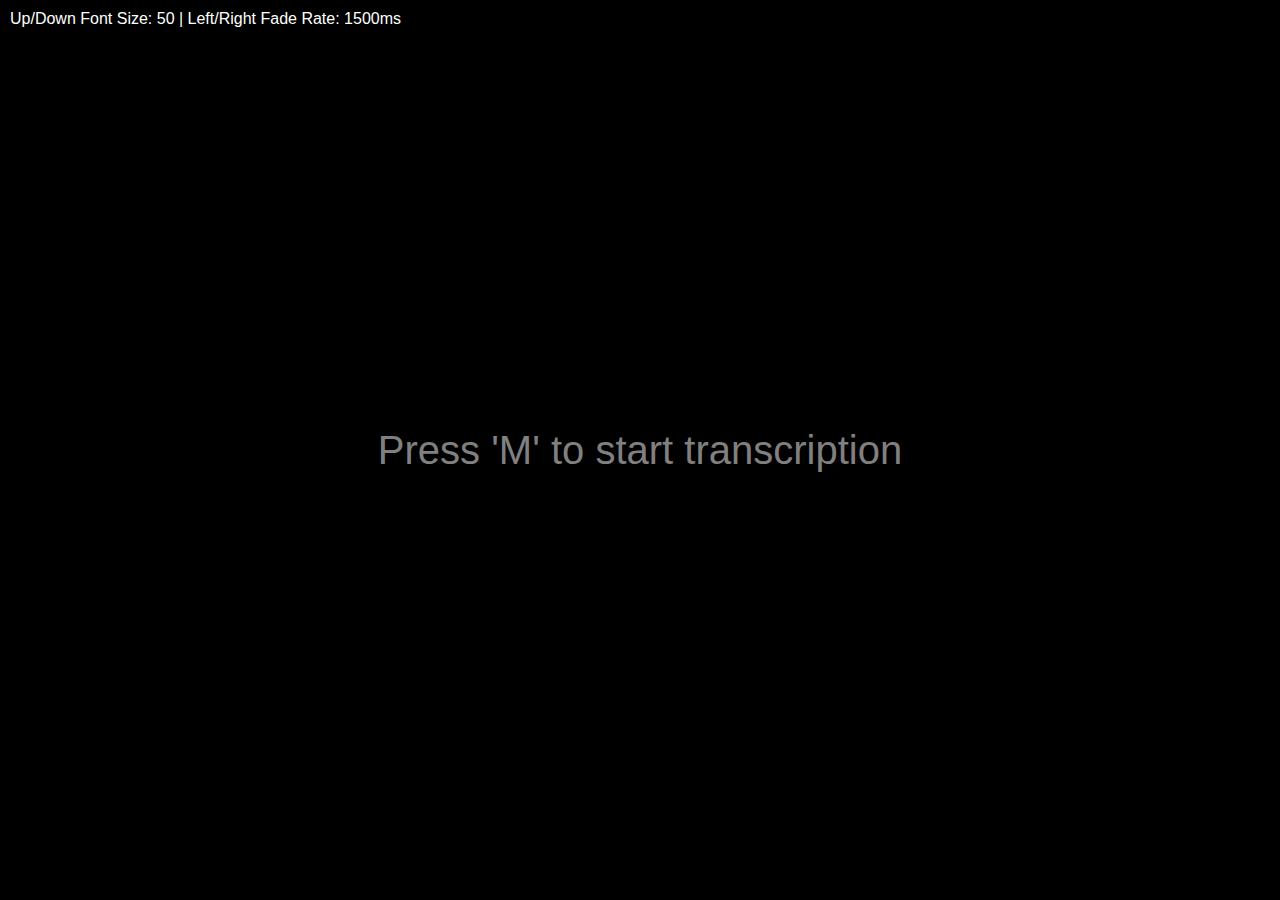
==== commit 17030b05: "Update autodead.html" ====
--- a/autodead.html
+++ b/autodead.html
@@ -3,107 +3,207 @@
 <head>
     <meta charset="UTF-8">
     <meta name="viewport" content="width=device-width, initial-scale=1.0">
-    <title>Live Transcription</title>
+    <title>Voice Transcription Display</title>
     <style>
         body {
+            margin: 0;
+            padding: 0;
             background-color: black;
             color: white;
-            font-size: 50px;
+            font-family: Arial, sans-serif;
             display: flex;
             justify-content: center;
             align-items: center;
             height: 100vh;
-            margin: 0;
             overflow: hidden;
         }
+
         #transcription {
             text-align: center;
-            width: 80%;
-        }
+            font-size: 50px;
+            opacity: 0;
+            transition: opacity 1s;
+            word-wrap: break-word;
+            max-width: 90vw;
+        }
+
+        #message {
+            position: absolute;
+            text-align: center;
+            font-size: 40px;
+            color: gray;
+            opacity: 1;
+            transition: opacity 1s;
+        }
+
         #menu {
             position: absolute;
             top: 10px;
             left: 10px;
-            display: none;
+            font-size: 16px;
+            opacity: 0;
+            transition: opacity 1s;
+        }
+
+        .visible {
+            opacity: 1 !important;
         }
     </style>
 </head>
 <body>
-    <div id="prompt">Press "M" to start transcription</div>
+    <div id="menu">Up/Down Font Size: 50 | Left/Right Fade Rate: 1000ms</div>
+    <div id="message">Press '<span id="start-transcription">M</span>' to start transcription</div>
     <div id="transcription"></div>
-    <div id="menu">
-        <p>Font Size: <span id="fontSize">50</span></p>
-        <p>Fade-out Time: <span id="fadeTime">500</span>ms</p>
-    </div>
+
     <script>
+        let isMuted = true;
+        let transcript = document.getElementById('transcription');
+        let message = document.getElementById('message');
+        let menu = document.getElementById('menu');
         let fontSize = 50;
-        let fadeTime = 500;
-        let transcription = document.getElementById('transcription');
-        let prompt = document.getElementById('prompt');
-        let menu = document.getElementById('menu');
-        let fontSizeDisplay = document.getElementById('fontSize');
-        let fadeTimeDisplay = document.getElementById('fadeTime');
-
-        document.addEventListener('keydown', (event) => {
-            if (event.key === 'M' || event.key === 'm') {
-                startTranscription();
-            } else if (event.key === 'ArrowUp') {
-                fontSize += 5;
-                updateSettings();
-            } else if (event.key === 'ArrowDown') {
-                fontSize -= 5;
-                updateSettings();
-            } else if (event.key === 'ArrowLeft') {
-                fadeTime -= 100;
-                updateSettings();
-            } else if (event.key === 'ArrowRight') {
-                fadeTime += 100;
-                updateSettings();
+        let fadeRate = 1500;
+        let touchStartX = 0;
+        let touchStartY = 0;
+
+        const updateMenu = () => {
+            menu.innerHTML = `Up/Down Font Size: ${fontSize} | Left/Right Fade Rate: ${fadeRate}ms`;
+            menu.classList.add('visible');
+            setTimeout(() => menu.classList.remove('visible'), 1000);
+        };
+
+        const fadeOutText = () => {
+            transcript.style.transition = `opacity ${fadeRate}ms`;
+            transcript.style.opacity = 0;
+        };
+
+        let isNewSentence = true;  // Flag to track if a new sentence is starting
+
+        // Basic check for common question starters
+        const isQuestion = (str) => {
+            const questionWords = ['what', 'why', 'how', 'where', 'when', 'who', 'which'];
+            const lowerStr = str.toLowerCase();
+            return questionWords.some(word => lowerStr.startsWith(word));
+        };
+
+        const toSentenceCase = (str) => {
+            return str.charAt(0).toUpperCase() + str.slice(1);
+        };
+
+        const formatText = (text) => {
+            // Split into sentences for better handling
+            let sentences = text.split('. ').filter(Boolean);
+            let formattedText = sentences.map(sentence => {
+                // Capitalize first letter and check for questions
+                sentence = toSentenceCase(sentence.trim());
+                if (isQuestion(sentence)) {
+                    return sentence + '?';
+                }
+                return sentence + '.';
+            });
+
+            // Group sentences into paragraphs for better display
+            let paragraphLength = 3;
+            let paragraphs = [];
+            for (let i = 0; i < formattedText.length; i += paragraphLength) {
+                paragraphs.push(formattedText.slice(i, i + paragraphLength).join(' '));
+            }
+
+            return paragraphs.join('\n\n');  // Join paragraphs with double line breaks
+        };
+
+        const handleTranscription = (event) => {
+            if (!isMuted) {
+                let interimTranscript = '';  // String to hold interim results
+                let finalTranscript = '';    // String to hold final results
+
+                for (let i = event.resultIndex; i < event.results.length; i++) {
+                    let transcriptText = event.results[i][0].transcript.trim();
+
+                    if (event.results[i].isFinal) {
+                        // For final results, apply sentence case to the first word
+                        if (isNewSentence) {
+                            transcriptText = toSentenceCase(transcriptText);
+                        }
+
+                        // Check if it's a question and format text
+                        finalTranscript += transcriptText + '. ';
+                        isNewSentence = true;
+                    } else {
+                        interimTranscript += transcriptText + ' ';
+                        isNewSentence = false;
+                    }
+                }
+
+                // Format the text for better readability
+                let formattedText = formatText(finalTranscript + interimTranscript);
+                transcript.innerHTML = formattedText;
+                transcript.style.fontSize = `${fontSize}px`;
+                transcript.style.opacity = 1;
+                clearTimeout(fadeOutTimeout);
+                fadeOutTimeout = setTimeout(fadeOutText, 1000);
+            }
+        };
+
+        const recognition = new (window.SpeechRecognition || window.webkitSpeechRecognition)();
+        recognition.continuous = true;
+        recognition.interimResults = true;
+        recognition.onresult = handleTranscription;
+
+        let fadeOutTimeout;
+
+        const toggleTranscription = () => {
+            isMuted = !isMuted;
+            if (!isMuted) {
+                recognition.start();
+                transcript.innerHTML = 'Listening...';
+                message.style.opacity = 0;
+            } else {
+                recognition.stop();
+                transcript.innerHTML = '';
+                message.innerHTML = "Press 'M' to start transcription";
+                message.style.opacity = 1;
+            }
+        };
+
+        document.getElementById('start-transcription').addEventListener('click', toggleTranscription);
+
+        window.addEventListener('keydown', (event) => {
+            if (event.key.toLowerCase() === 'm') {
+                toggleTranscription();
             }
         });
 
-        function updateSettings() {
-            transcription.style.fontSize = fontSize + 'px';
-            fontSizeDisplay.textContent = fontSize;
-            fadeTimeDisplay.textContent = fadeTime;
-        }
-
-        function startTranscription() {
-            prompt.style.display = 'none';
-            menu.style.display = 'block';
-            transcription.style.fontSize = fontSize + 'px';
-
-            const recognition = new (window.SpeechRecognition || window.webkitSpeechRecognition)();
-            recognition.continuous = true;
-            recognition.interimResults = true;
-
-            recognition.onresult = (event) => {
-                let interimTranscript = '';
-                for (let i = event.resultIndex; i < event.results.length; i++) {
-                    const transcript = event.results[i].transcript;
-                    if (event.results[i].isFinal) {
-                        addPhrase(transcript);
-                    } else {
-                        interimTranscript += transcript;
-                    }
-                }
-                transcription.innerHTML = interimTranscript;
-            };
-
-            recognition.start();
-        }
-
-        function addPhrase(phrase) {
-            const newLine = document.createElement('div');
-            newLine.textContent = phrase;
-            transcription.appendChild(newLine);
-            if (transcription.children.length > 3) {
-                transcription.removeChild(transcription.firstChild);
-            }
-            setTimeout(() => {
-                newLine.style.opacity = 0;
-            }, fadeTime);
-        }
+        window.addEventListener('touchstart', (event) => {
+            touchStartX = event.touches[0].clientX;
+            touchStartY = event.touches[0].clientY;
+        });
+
+        window.addEventListener('touchmove', (event) => {
+            const touchEndX = event.touches[0].clientX;
+            const touchEndY = event.touches[0].clientY;
+            const diffX = touchEndX - touchStartX;
+            const diffY = touchEndY - touchStartY;
+
+            if (Math.abs(diffY) > Math.abs(diffX)) {
+                if (diffY < 0) {
+                    fontSize += 2;
+                } else {
+                    fontSize -= 2;
+                }
+                updateMenu();
+            }
+
+            if (Math.abs(diffX) > Math.abs(diffY)) {
+                if (diffX < 0) {
+                    fadeRate = Math.max(500, fadeRate - 100);
+                } else {
+                    fadeRate += 100;
+                }
+                updateMenu();
+            }
+        });
+
+        updateMenu();
     </script>
 </body>
 </html>
